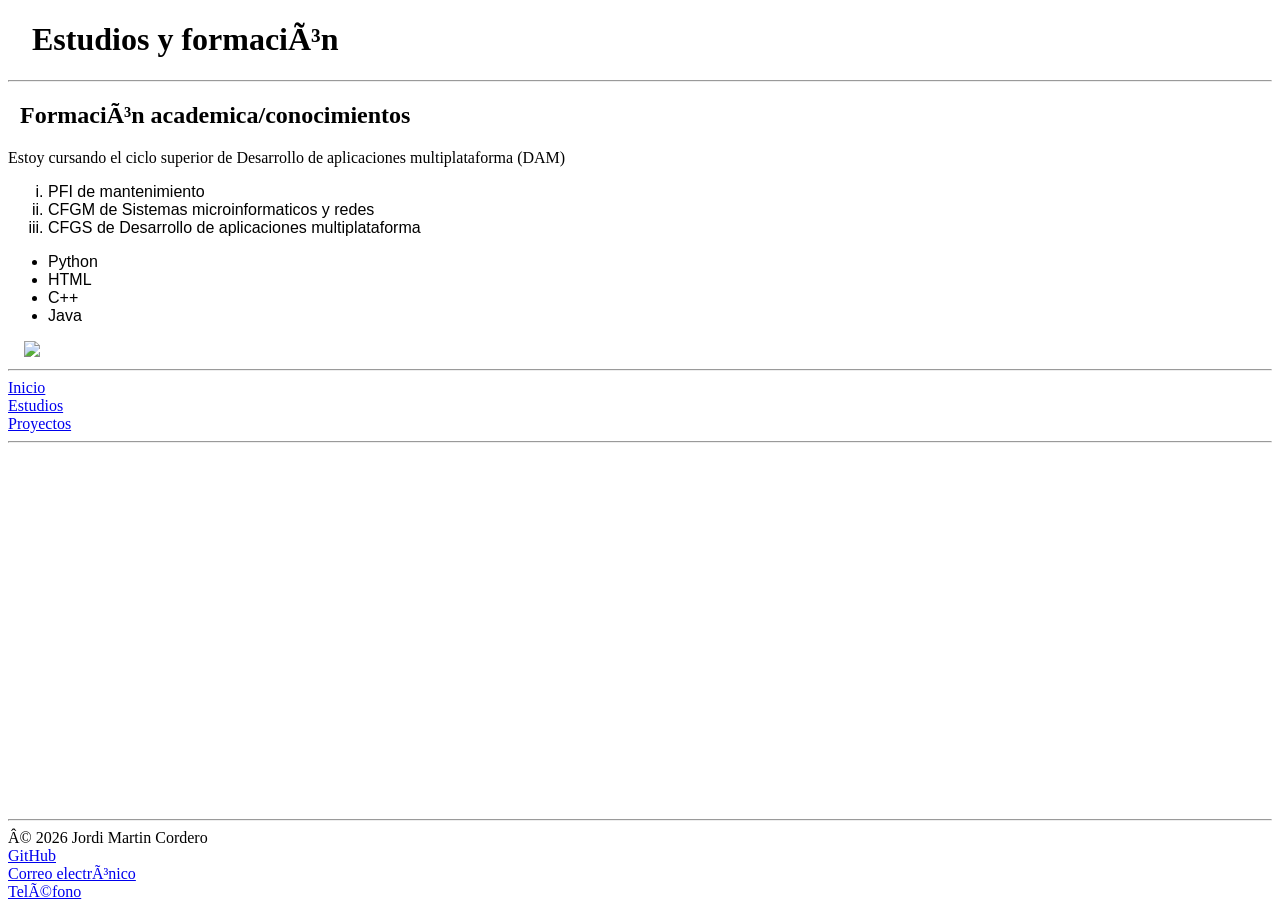
==== DAM1M04-Exercici001/estudios.html @ 00920ab1 "2" ====
<!DOCTYPE html>
<html xmins="http://www.w3.org/1999/xhtml" lang="ca">
<head>
    <meta charset="UTP-8">
    <title> Estudios </title>
    <link rel="stylesheet" href="estilo.css"/>
</head>
<body>
    <h1> &nbsp; &nbsp;Estudios y formación</h1>
    <hr>
    <h2>
       &nbsp; Formación academica/conocimientos
    </h2>
    <p>Estoy cursando el ciclo superior de Desarrollo de aplicaciones multiplataforma (DAM)</p>
    <ol type="i"> 
        <li>PFI de mantenimiento</li>
        <li>CFGM de Sistemas microinformaticos y redes</li>
        <li>CFGS de Desarrollo de aplicaciones multiplataforma</li>
    </ol>
    <ul>
        <li>Python</li>
        <li>HTML</li>
        <li>C++</li>
        <li>Java</li>
    </ul>
   &nbsp; &nbsp; <img src="imagenes/imagen2.png" width="300">
<hr>
<nav>
    <a href="index.html">Inicio</a><br>
    <a href="estudios.html">Estudios</a><br>
    <a href="proyectos.html">Proyectos</a>
</nav>
<hr>
<br><br><br><br><br><br><br><br><br><br><br><br><br><br><br><br><br><br><br><br><hr>
<footer>
    © 2026 Jordi Martin Cordero <br>
    <a href="https://github.com/qJMC123" target="_blank">GitHub</a><br>
    <a href="mailto:jmartincordero.eb@iesesteveterradas.cat">Correo electrónico</a><br>
    <a href="tel:+34624292378">Teléfono</a>
    </footer>
    <!-- Me falta poner la imagen. -->
</body>
</html>
---- DAM1M04-Exercici001/estilo.css ----
li {
    font-family:Verdana, Geneva, Tahoma, sans-serif; 
}
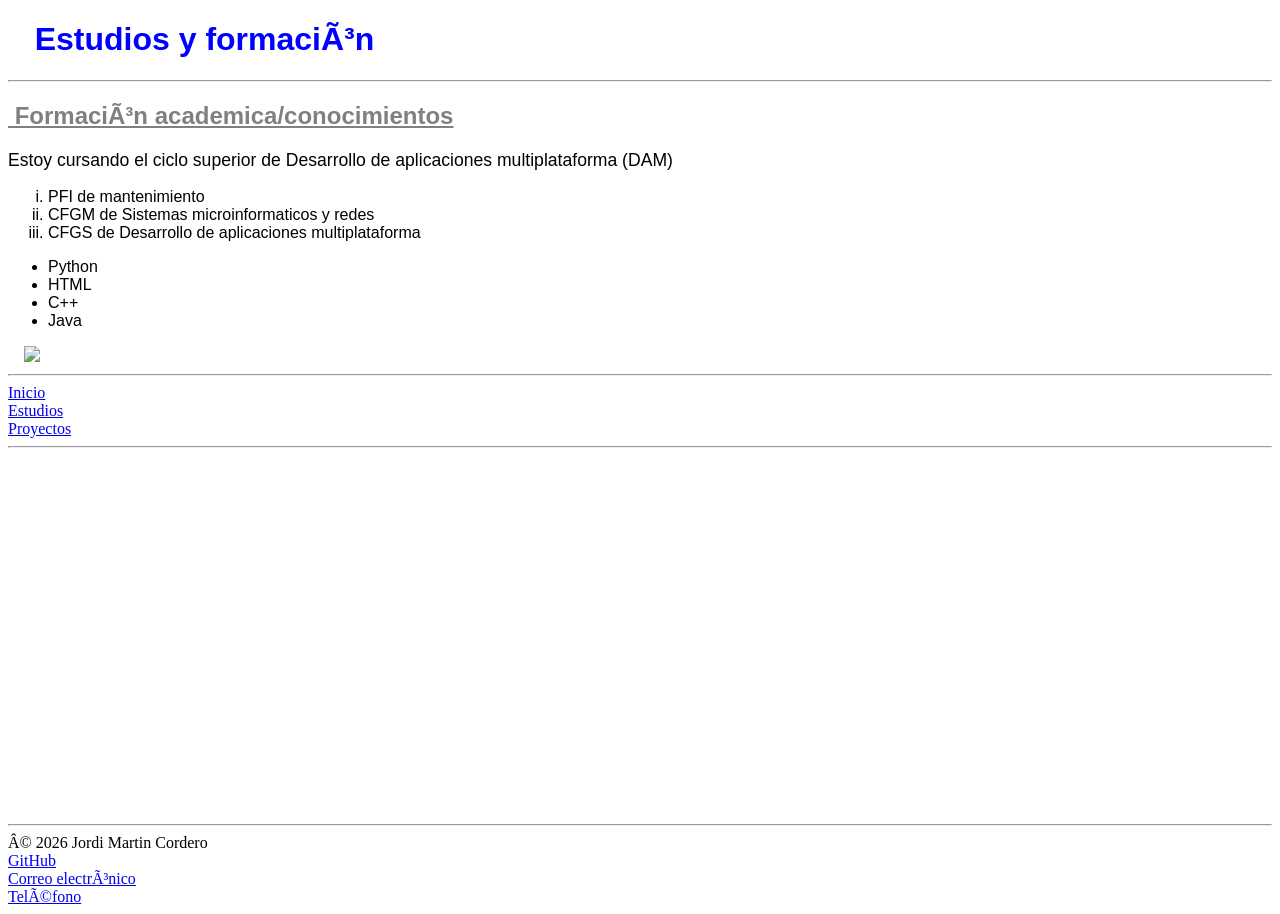
==== commit b0d477ed: "3" ====
--- a/DAM1M04-Exercici001/estudios.html
+++ b/DAM1M04-Exercici001/estudios.html
@@ -6,18 +6,18 @@
     <link rel="stylesheet" href="estilo.css"/>
 </head>
 <body>
-    <h1> &nbsp; &nbsp;Estudios y formación</h1>
+    <h1 class="tipografia"> &nbsp; &nbsp;Estudios y formación</h1>
     <hr>
-    <h2>
-       &nbsp; Formación academica/conocimientos
+    <h2 class="tipografia">
+       &nbsp;Formación academica/conocimientos
     </h2>
-    <p>Estoy cursando el ciclo superior de Desarrollo de aplicaciones multiplataforma (DAM)</p>
-    <ol type="i"> 
+    <p class="tipografia">Estoy cursando el ciclo superior de Desarrollo de aplicaciones multiplataforma (DAM)</p>
+    <ol type="i" class="tipografia"> 
         <li>PFI de mantenimiento</li>
         <li>CFGM de Sistemas microinformaticos y redes</li>
         <li>CFGS de Desarrollo de aplicaciones multiplataforma</li>
     </ol>
-    <ul>
+    <ul class="tipografia">
         <li>Python</li>
         <li>HTML</li>
         <li>C++</li>
--- a/DAM1M04-Exercici001/estilo.css
+++ b/DAM1M04-Exercici001/estilo.css
@@ -1,3 +1,15 @@
-li {
+.tipografia {
     font-family:Verdana, Geneva, Tahoma, sans-serif; 
-}+}
+
+h1 {
+    color: blue;
+}
+
+h2 {
+    color: grey; text-decoration: underline;
+}
+
+p {
+    font-size: 1.1em;
+}
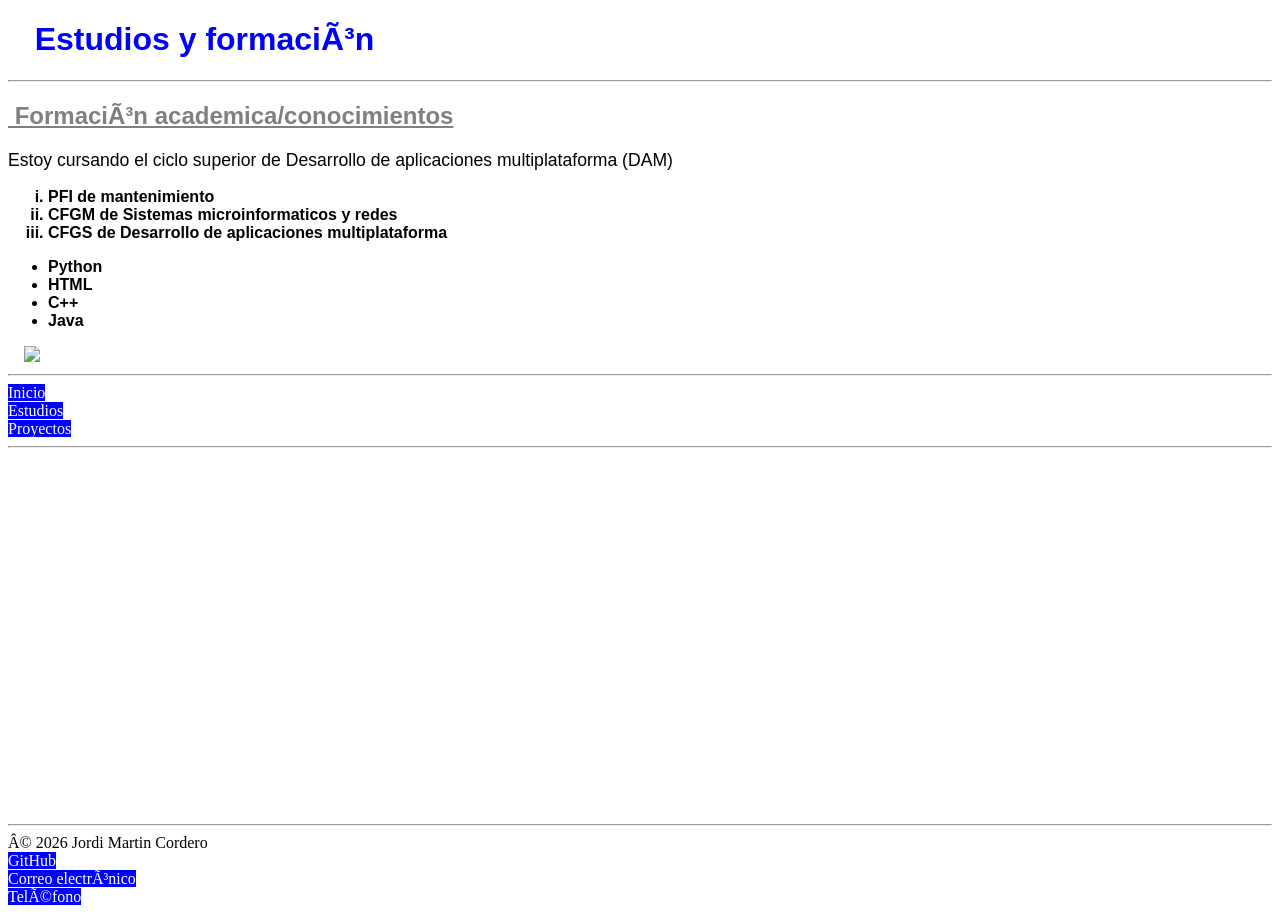
==== commit 1b8058fe: "4" ====
--- a/DAM1M04-Exercici001/estudios.html
+++ b/DAM1M04-Exercici001/estudios.html
@@ -6,18 +6,18 @@
     <link rel="stylesheet" href="estilo.css"/>
 </head>
 <body>
-    <h1 class="tipografia"> &nbsp; &nbsp;Estudios y formación</h1>
+    <h1 class="tipografia" > &nbsp; &nbsp;Estudios y formación</h1>
     <hr>
     <h2 class="tipografia">
        &nbsp;Formación academica/conocimientos
     </h2>
     <p class="tipografia">Estoy cursando el ciclo superior de Desarrollo de aplicaciones multiplataforma (DAM)</p>
-    <ol type="i" class="tipografia"> 
+    <ol type="i" class="negrita"> 
         <li>PFI de mantenimiento</li>
         <li>CFGM de Sistemas microinformaticos y redes</li>
         <li>CFGS de Desarrollo de aplicaciones multiplataforma</li>
     </ol>
-    <ul class="tipografia">
+    <ul class="negrita">
         <li>Python</li>
         <li>HTML</li>
         <li>C++</li>
@@ -26,17 +26,17 @@
    &nbsp; &nbsp; <img src="imagenes/imagen2.png" width="300">
 <hr>
 <nav>
-    <a href="index.html">Inicio</a><br>
-    <a href="estudios.html">Estudios</a><br>
-    <a href="proyectos.html">Proyectos</a>
+    <a href="index.html" class="boton">Inicio</a><br>
+    <a href="estudios.html" class="boton">Estudios</a><br>
+    <a href="proyectos.html" class="boton">Proyectos</a>
 </nav>
 <hr>
 <br><br><br><br><br><br><br><br><br><br><br><br><br><br><br><br><br><br><br><br><hr>
 <footer>
     © 2026 Jordi Martin Cordero <br>
-    <a href="https://github.com/qJMC123" target="_blank">GitHub</a><br>
-    <a href="mailto:jmartincordero.eb@iesesteveterradas.cat">Correo electrónico</a><br>
-    <a href="tel:+34624292378">Teléfono</a>
+    <a href="https://github.com/qJMC123" target="_blank" class="boton">GitHub</a><br>
+    <a href="mailto:jmartincordero.eb@iesesteveterradas.cat" class="boton">Correo electrónico</a><br>
+    <a href="tel:+34624292378" class="boton">Teléfono</a>
     </footer>
     <!-- Me falta poner la imagen. -->
 </body>
--- a/DAM1M04-Exercici001/estilo.css
+++ b/DAM1M04-Exercici001/estilo.css
@@ -1,6 +1,7 @@
 .tipografia {
     font-family:Verdana, Geneva, Tahoma, sans-serif; 
 }
+
 
 h1 {
     color: blue;
@@ -13,3 +14,23 @@
 p {
     font-size: 1.1em;
 }
+
+.boton {
+  background-color: blue;
+  color: white;
+  text-decoration: none;
+}
+
+.boton:hover {
+  background-color: darkblue;
+}
+
+#negritaid {
+    font-weight: bold;
+    color: rgb(87, 80, 80)
+}
+
+.negrita {
+    font-family:Verdana, Geneva, Tahoma, sans-serif; 
+    font-weight: bold;
+}
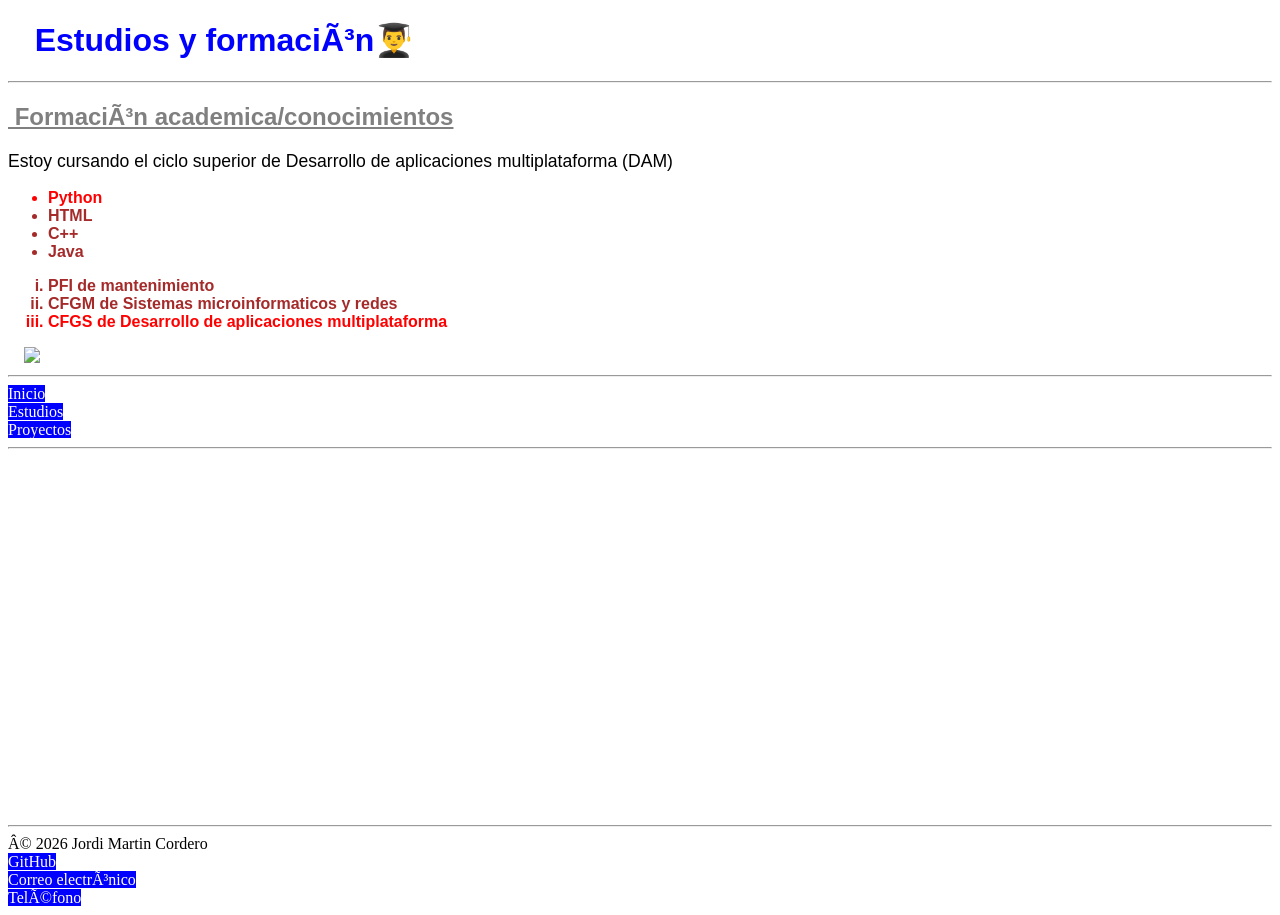
==== commit 9d97a777: "finalizado" ====
--- a/DAM1M04-Exercici001/estudios.html
+++ b/DAM1M04-Exercici001/estudios.html
@@ -6,23 +6,28 @@
     <link rel="stylesheet" href="estilo.css"/>
 </head>
 <body>
-    <h1 class="tipografia" > &nbsp; &nbsp;Estudios y formación</h1>
+    <h1 class="tipografia" id="estudiosyformacion"> &nbsp; &nbsp;Estudios y formación</h1>
     <hr>
     <h2 class="tipografia">
        &nbsp;Formación academica/conocimientos
     </h2>
+
+    
     <p class="tipografia">Estoy cursando el ciclo superior de Desarrollo de aplicaciones multiplataforma (DAM)</p>
-    <ol type="i" class="negrita"> 
-        <li>PFI de mantenimiento</li>
-        <li>CFGM de Sistemas microinformaticos y redes</li>
-        <li>CFGS de Desarrollo de aplicaciones multiplataforma</li>
-    </ol>
+    
     <ul class="negrita">
         <li>Python</li>
         <li>HTML</li>
         <li>C++</li>
         <li>Java</li>
     </ul>
+
+    <ol type="i" class="negrita"> 
+        <li>PFI de mantenimiento</li>
+        <li>CFGM de Sistemas microinformaticos y redes</li>
+        <li>CFGS de Desarrollo de aplicaciones multiplataforma</li>
+    </ol>
+
    &nbsp; &nbsp; <img src="imagenes/imagen2.png" width="300">
 <hr>
 <nav>
--- a/DAM1M04-Exercici001/estilo.css
+++ b/DAM1M04-Exercici001/estilo.css
@@ -2,6 +2,17 @@
     font-family:Verdana, Geneva, Tahoma, sans-serif; 
 }
 
+#nombre::before {
+    content:"➡️"
+}
+
+#estudiosyformacion::after {
+    content:"👨‍🎓"
+}
+
+#proyectos::after {
+    content:"👨‍💻"
+}
 
 h1 {
     color: blue;
@@ -33,4 +44,36 @@
 .negrita {
     font-family:Verdana, Geneva, Tahoma, sans-serif; 
     font-weight: bold;
+}
+
+#amarillo {
+    color:yellow
+}
+
+#verde{
+    color: verde
+}
+
+ul li:first-child {
+  color: red;
+}
+
+ol li:last-child{
+    color: red
+}
+
+ul li{
+    color: brown;
+}
+
+ol li{
+    color:brown
+}
+
+#grande > li {
+    font-size: 1.2em;
+}
+
+#pequeño > li {
+    font-size: smaller;
 }
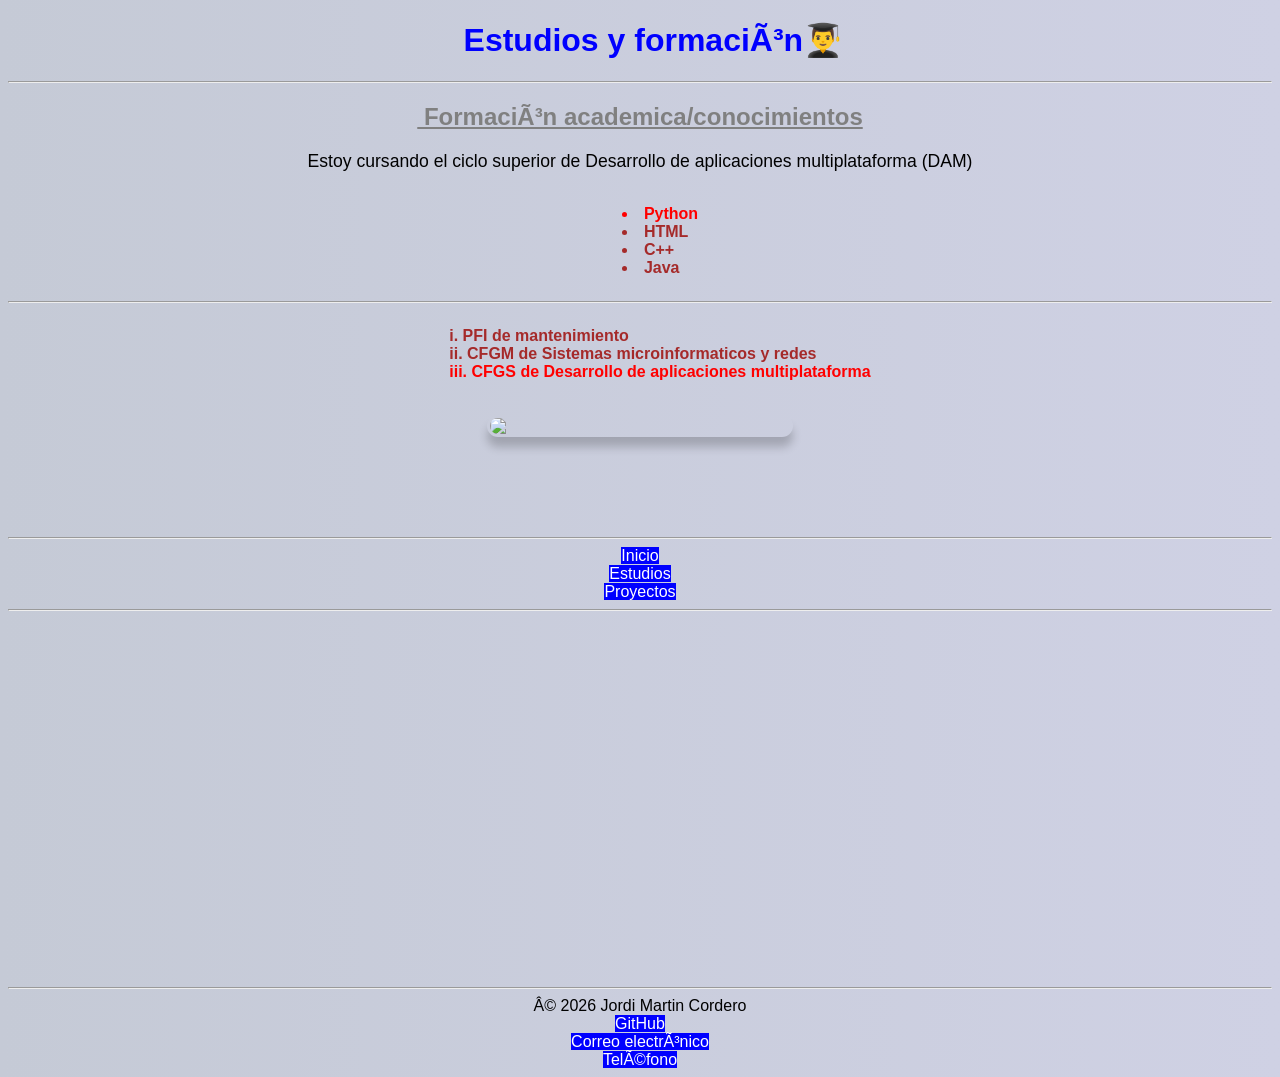
==== commit d5b25243: "css mejorado" ====
--- a/DAM1M04-Exercici001/estudios.html
+++ b/DAM1M04-Exercici001/estudios.html
@@ -14,30 +14,34 @@
 
     
     <p class="tipografia">Estoy cursando el ciclo superior de Desarrollo de aplicaciones multiplataforma (DAM)</p>
-    
+    <div class="container">
     <ul class="negrita">
         <li>Python</li>
         <li>HTML</li>
         <li>C++</li>
         <li>Java</li>
     </ul>
+    </div>
+    <hr>
 
+    <div class="container">
     <ol type="i" class="negrita"> 
         <li>PFI de mantenimiento</li>
         <li>CFGM de Sistemas microinformaticos y redes</li>
         <li>CFGS de Desarrollo de aplicaciones multiplataforma</li>
     </ol>
+    </div>
 
-   &nbsp; &nbsp; <img src="imagenes/imagen2.png" width="300">
+   &nbsp; &nbsp; <img class="imagenes" src="imagenes/imagen2.png" width="300">
 <hr>
-<nav>
+<nav class="tipografia">
     <a href="index.html" class="boton">Inicio</a><br>
     <a href="estudios.html" class="boton">Estudios</a><br>
     <a href="proyectos.html" class="boton">Proyectos</a>
 </nav>
 <hr>
 <br><br><br><br><br><br><br><br><br><br><br><br><br><br><br><br><br><br><br><br><hr>
-<footer>
+<footer class="tipografia">
     © 2026 Jordi Martin Cordero <br>
     <a href="https://github.com/qJMC123" target="_blank" class="boton">GitHub</a><br>
     <a href="mailto:jmartincordero.eb@iesesteveterradas.cat" class="boton">Correo electrónico</a><br>
--- a/DAM1M04-Exercici001/estilo.css
+++ b/DAM1M04-Exercici001/estilo.css
@@ -1,5 +1,6 @@
 .tipografia {
     font-family:Verdana, Geneva, Tahoma, sans-serif; 
+    text-align: center;
 }
 
 #nombre::before {
@@ -38,12 +39,14 @@
 
 #negritaid {
     font-weight: bold;
-    color: rgb(87, 80, 80)
+    color: rgb(87, 80, 80);
 }
 
 .negrita {
     font-family:Verdana, Geneva, Tahoma, sans-serif; 
     font-weight: bold;
+    text-align: left;
+    display: inline-block;
 }
 
 #amarillo {
@@ -64,16 +67,38 @@
 
 ul li{
     color: brown;
+    list-style-position: inside;
 }
 
 ol li{
-    color:brown
+    color:brown;
+    list-style-position: inside;
 }
 
 #grande > li {
     font-size: 1.2em;
+    margin-right: 175px;
 }
+
 
 #pequeño > li {
     font-size: smaller;
+}
+
+.imagenes {
+    border-radius:20px;
+    box-shadow: 0 10px 10px 0 rgba(0,0,0,0.20);
+    padding: 3px;
+    display: block;
+    margin:auto;
+    margin-bottom: 100px;
+}
+
+body {
+    background: linear-gradient(90deg, rgb(197, 202, 214), rgb(207, 209, 228));
+    
+}
+
+.container {
+    text-align: center;
 }
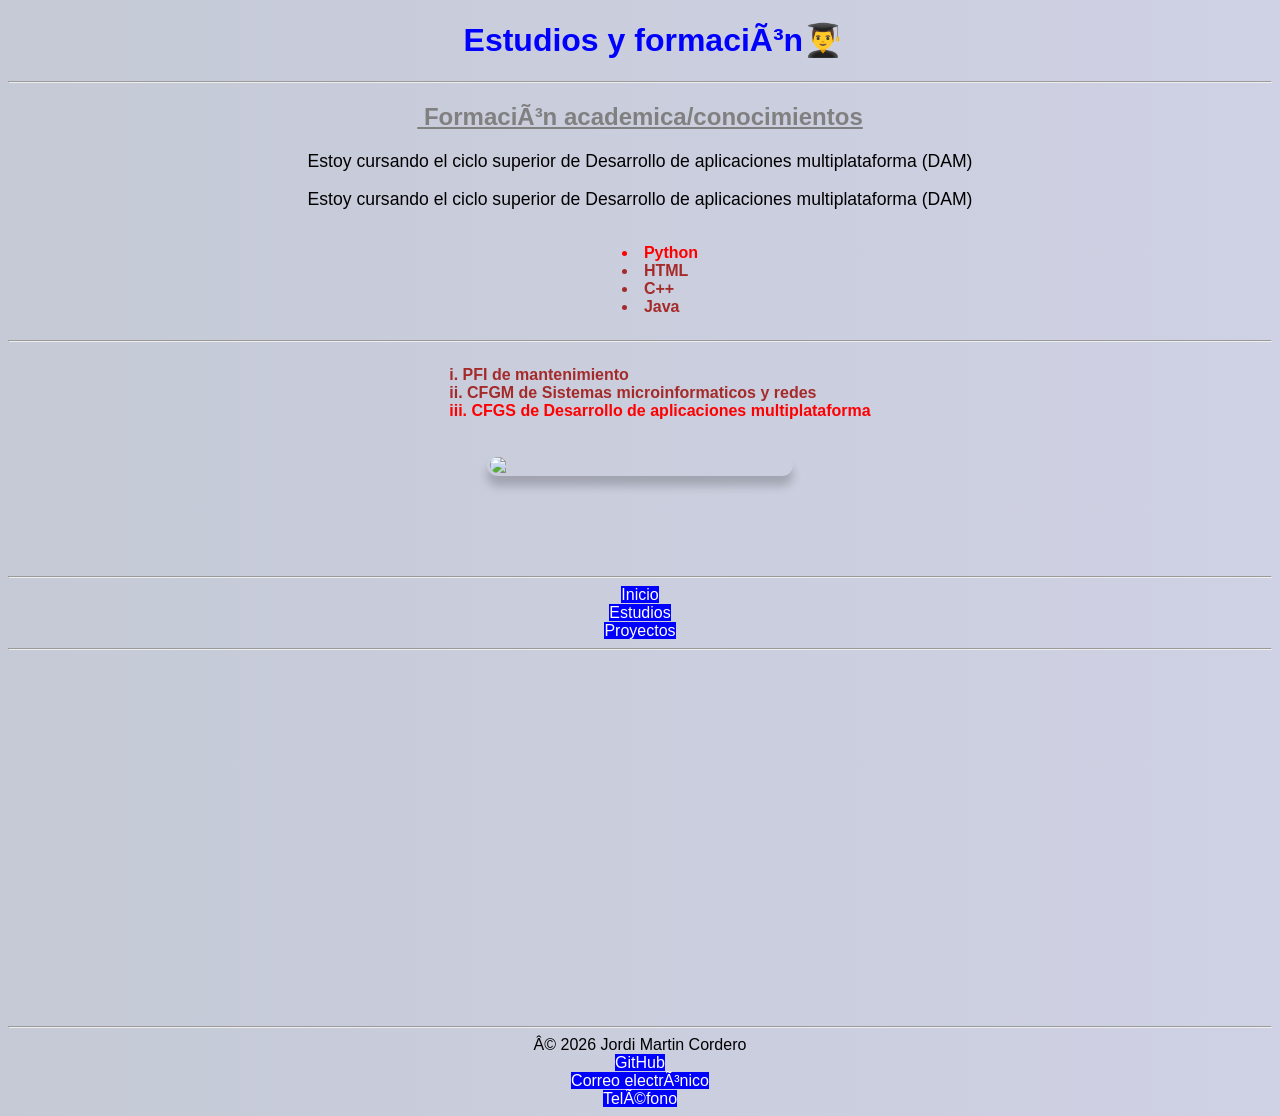
==== commit c3e9437f: "Merge branch 'main' of https://github.com/qJMC123/DAM1M04-Exercici-CSS" ====
--- a/DAM1M04-Exercici001/estudios.html
+++ b/DAM1M04-Exercici001/estudios.html
@@ -6,15 +6,20 @@
     <link rel="stylesheet" href="estilo.css"/>
 </head>
 <body>
-    <h1 class="tipografia" id="estudiosyformacion"> &nbsp; &nbsp;Estudios y formación</h1>
+    <div class="tipografia">
+    <h1 id="estudiosyformacion"> &nbsp; &nbsp;Estudios y formación</h1>
     <hr>
-    <h2 class="tipografia">
+    <h2>
        &nbsp;Formación academica/conocimientos
     </h2>
 
     
+
     <p class="tipografia">Estoy cursando el ciclo superior de Desarrollo de aplicaciones multiplataforma (DAM)</p>
     <div class="container">
+    <p>Estoy cursando el ciclo superior de Desarrollo de aplicaciones multiplataforma (DAM)</p>
+    </div>
+
     <ul class="negrita">
         <li>Python</li>
         <li>HTML</li>
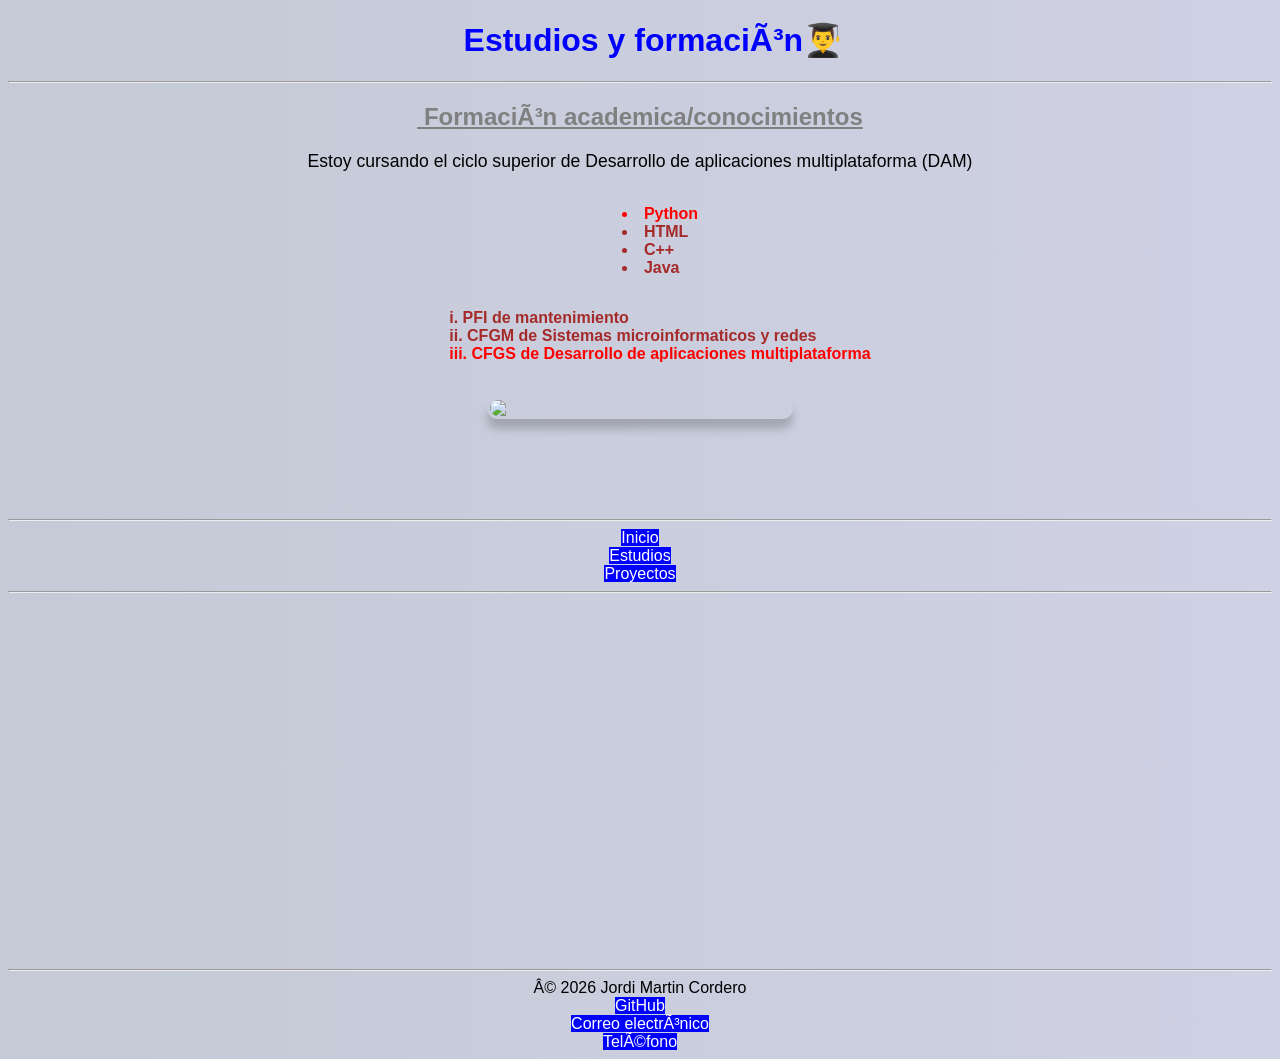
==== commit 37e4f6ea: "mensaje-doble-arreglado" ====
--- a/DAM1M04-Exercici001/estudios.html
+++ b/DAM1M04-Exercici001/estudios.html
@@ -17,7 +17,6 @@
 
     <p class="tipografia">Estoy cursando el ciclo superior de Desarrollo de aplicaciones multiplataforma (DAM)</p>
     <div class="container">
-    <p>Estoy cursando el ciclo superior de Desarrollo de aplicaciones multiplataforma (DAM)</p>
     </div>
 
     <ul class="negrita">
@@ -27,7 +26,6 @@
         <li>Java</li>
     </ul>
     </div>
-    <hr>
 
     <div class="container">
     <ol type="i" class="negrita"> 
